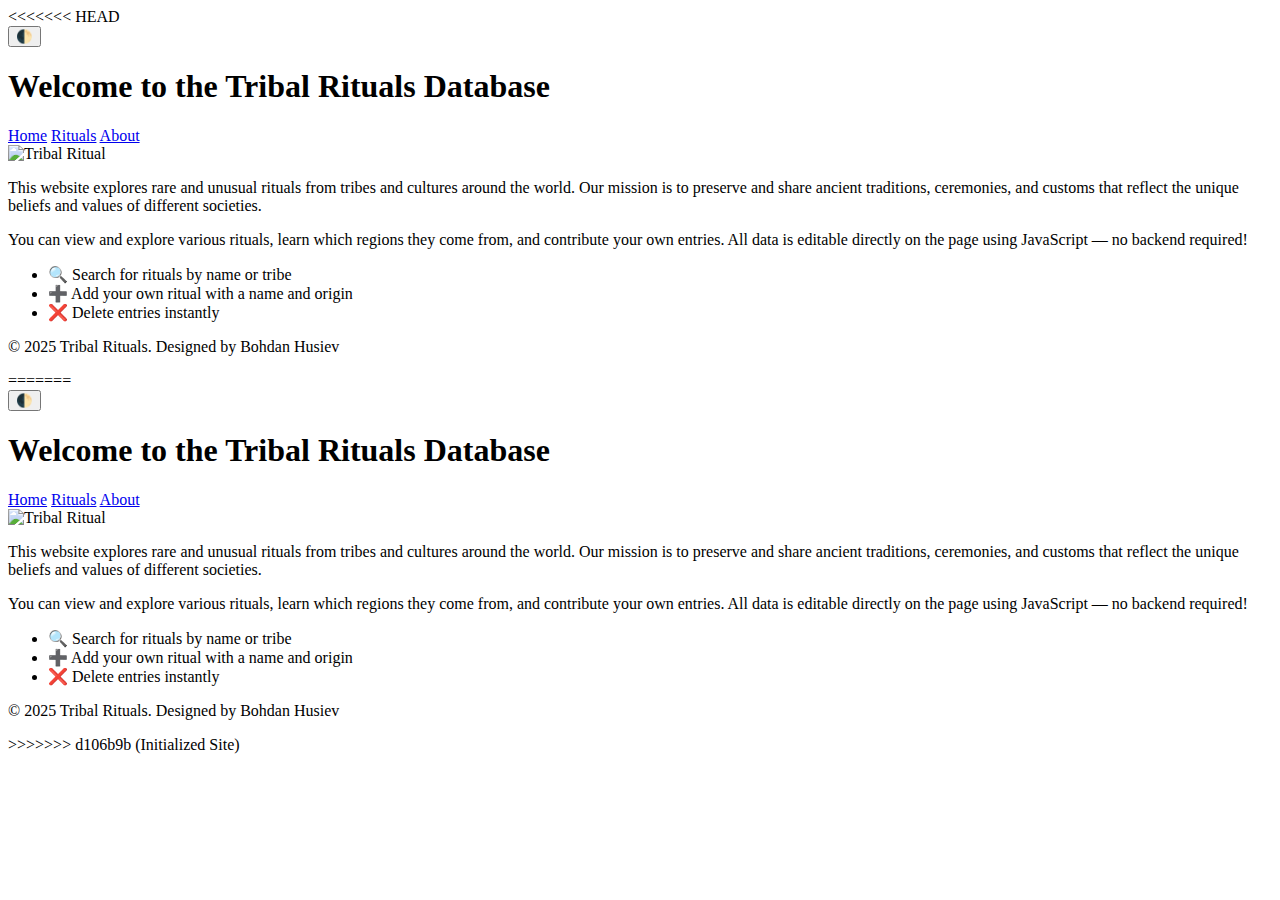
==== index.html @ 8b4f351b "Initialized Site" ====
<<<<<<< HEAD
<!DOCTYPE html>
<html lang="en">
<head>
  <meta charset="UTF-8"/>
  <title>Tribal Rituals</title>
  <link rel="stylesheet" href="style.css" />
</head>
<body>
  <header>
    <button onclick="toggleDarkMode()" class="theme-toggle">🌓</button>
    <h1>Welcome to the Tribal Rituals Database</h1>
    <nav>
      <a href="index.html">Home</a>
      <a href="data.html">Rituals</a>
      <a href="about.html">About</a>
    </nav>
  </header>
  <main>
    <img src="Images/ritual.jpg" alt="Tribal Ritual" class="main-image"/>
    
    <p>This website explores rare and unusual rituals from tribes and cultures around the world. Our mission is to preserve and share ancient traditions, ceremonies, and customs that reflect the unique beliefs and values of different societies.</p>

    <p>You can view and explore various rituals, learn which regions they come from, and contribute your own entries. All data is editable directly on the page using JavaScript — no backend required!</p>

    <ul>
      <li>🔍 Search for rituals by name or tribe</li>
      <li>➕ Add your own ritual with a name and origin</li>
      <li>❌ Delete entries instantly</li>
    </ul>
  </main>
  <footer>
    <p>&copy; 2025 Tribal Rituals. Designed by Bohdan Husiev</p>
  </footer>
  <script src="script.js"></script>
</body>
</html>
=======
<!DOCTYPE html>
<html lang="en">
<head>
  <meta charset="UTF-8"/>
  <title>Tribal Rituals</title>
  <link rel="stylesheet" href="style.css" />
</head>
<body>
  <header>
    <button onclick="toggleDarkMode()" class="theme-toggle">🌓</button>
    <h1>Welcome to the Tribal Rituals Database</h1>
    <nav>
      <a href="index.html">Home</a>
      <a href="data.html">Rituals</a>
      <a href="about.html">About</a>
    </nav>
  </header>
  <main>
    <img src="Images/ritual.jpg" alt="Tribal Ritual" class="main-image"/>
    
    <p>This website explores rare and unusual rituals from tribes and cultures around the world. Our mission is to preserve and share ancient traditions, ceremonies, and customs that reflect the unique beliefs and values of different societies.</p>

    <p>You can view and explore various rituals, learn which regions they come from, and contribute your own entries. All data is editable directly on the page using JavaScript — no backend required!</p>

    <ul>
      <li>🔍 Search for rituals by name or tribe</li>
      <li>➕ Add your own ritual with a name and origin</li>
      <li>❌ Delete entries instantly</li>
    </ul>
  </main>
  <footer>
    <p>&copy; 2025 Tribal Rituals. Designed by Bohdan Husiev</p>
  </footer>
  <script src="script.js"></script>
</body>
</html>
>>>>>>> d106b9b (Initialized Site)
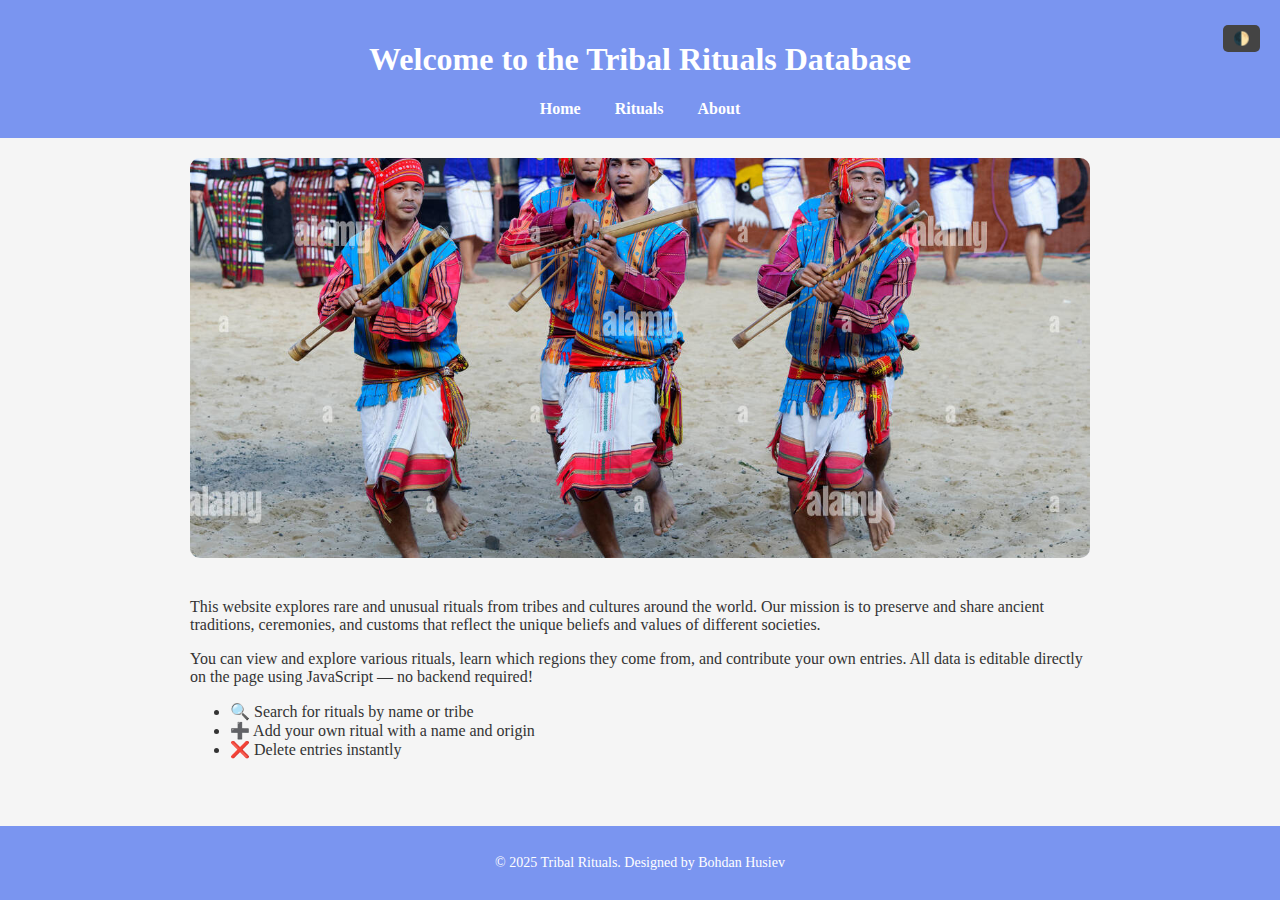
==== commit 35516dc3: "Initialized Site" ====
--- a/index.html
+++ b/index.html
@@ -1,4 +1,3 @@
-<<<<<<< HEAD
 <!DOCTYPE html>
 <html lang="en">
 <head>
@@ -35,41 +34,3 @@
   <script src="script.js"></script>
 </body>
 </html>
-=======
-<!DOCTYPE html>
-<html lang="en">
-<head>
-  <meta charset="UTF-8"/>
-  <title>Tribal Rituals</title>
-  <link rel="stylesheet" href="style.css" />
-</head>
-<body>
-  <header>
-    <button onclick="toggleDarkMode()" class="theme-toggle">🌓</button>
-    <h1>Welcome to the Tribal Rituals Database</h1>
-    <nav>
-      <a href="index.html">Home</a>
-      <a href="data.html">Rituals</a>
-      <a href="about.html">About</a>
-    </nav>
-  </header>
-  <main>
-    <img src="Images/ritual.jpg" alt="Tribal Ritual" class="main-image"/>
-    
-    <p>This website explores rare and unusual rituals from tribes and cultures around the world. Our mission is to preserve and share ancient traditions, ceremonies, and customs that reflect the unique beliefs and values of different societies.</p>
-
-    <p>You can view and explore various rituals, learn which regions they come from, and contribute your own entries. All data is editable directly on the page using JavaScript — no backend required!</p>
-
-    <ul>
-      <li>🔍 Search for rituals by name or tribe</li>
-      <li>➕ Add your own ritual with a name and origin</li>
-      <li>❌ Delete entries instantly</li>
-    </ul>
-  </main>
-  <footer>
-    <p>&copy; 2025 Tribal Rituals. Designed by Bohdan Husiev</p>
-  </footer>
-  <script src="script.js"></script>
-</body>
-</html>
->>>>>>> d106b9b (Initialized Site)
--- a/style.css
+++ b/style.css
@@ -0,0 +1,158 @@
+body, html {
+    height: 100%;
+    display: flex;
+    flex-direction: column;
+    margin: 0;
+    padding: 0;
+    font-family: Arial, sans-serif;
+    background-color: #f5f5f5;
+    color: #333;
+  }
+  
+  main {
+    padding: 20px;
+    max-width: 900px;
+    margin: auto;
+    flex: 1;
+  }
+  
+  header {
+    background-color: #7a95f0;
+    color: white;
+    padding: 20px;
+    text-align: center;
+  }
+  
+  nav {
+    margin-top: 10px;
+  }
+  
+  nav a {
+    color: white;
+    margin: 0 15px;
+    text-decoration: none;
+    font-weight: bold;
+  }
+  
+  nav a:hover {
+    text-decoration: underline;
+  }
+  
+  input[type="text"] {
+    padding: 8px;
+    margin: 5px 5px 5px 0;
+    border: 1px solid #ccc;
+    border-radius: 5px;
+    width: 200px;
+  }
+  
+  button {
+    padding: 8px 12px;
+    background-color: #007bff;
+    color: white;
+    border: none;
+    border-radius: 5px;
+    cursor: pointer;
+    margin: 5px 0;
+  }
+  
+  button:hover {
+    background-color: #0056b3;
+  }
+  
+  .book-list {
+    display: flex;
+    flex-wrap: wrap;
+    gap: 15px;
+    margin-top: 20px;
+  }
+  
+  .book-card {
+    background-color: white;
+    border: 1px solid #ddd;
+    border-radius: 10px;
+    padding: 15px;
+    width: 200px;
+    box-shadow: 0 4px 8px rgba(0,0,0,0.1);
+    transition: transform 0.2s;
+  }
+  
+  .book-card:hover {
+    transform: scale(1.03);
+  }
+  
+  .book-card h3 {
+    margin-top: 0;
+  }
+  
+  .book-card p {
+    margin-bottom: 10px;
+  }
+  
+  footer {
+    background-color:#7a95f0;;
+    color: white;
+    text-align: center;
+    padding: 15px;
+    font-size: 14px;
+  }
+  .main-image {
+    width: 100%;
+    max-height: 400px;
+    object-fit: cover;
+    border-radius: 10px;
+    margin-bottom: 20px;
+  }
+  .book-card {
+    background: linear-gradient(135deg, #ffffff, #f0f0f0);
+    border-left: 5px solid #7a95f0;
+    transition: all 0.3s ease-in-out;
+  }
+  
+  .book-card:hover {
+    transform: translateY(-5px);
+    box-shadow: 0 10px 15px rgba(0, 0, 0, 0.2);
+  }
+  
+  .book-card button {
+    background-color: #ff4d4d;
+  }
+  
+  .book-card button:hover {
+    background-color: #cc0000;
+  }
+  body.dark-mode {
+    background-color: #1e1e1e;
+    color: #ddd;
+  }
+  body.dark-mode header,
+  body.dark-mode footer {
+    background-color: #2a2a2a;
+  }
+  body.dark-mode .book-card {
+    background: linear-gradient(135deg, #2b2b2b, #3a3a3a);
+    color: #f0f0f0;
+  }
+  .theme-toggle {
+    position: absolute;
+    top: 20px;
+    right: 20px;
+    background: #444;
+    color: white;
+    border: none;
+    padding: 6px 10px;
+    border-radius: 5px;
+    cursor: pointer;
+  }
+  button {
+    transition: background-color 0.2s, transform 0.2s;
+  }
+  button:hover {
+    transform: scale(1.05);
+  }
+  @import url('https://fonts.googleapis.com/css2?family=Merriweather:wght@400;700&display=swap');
+
+  body, html {
+    font-family: 'Merriweather', serif;
+  }
+    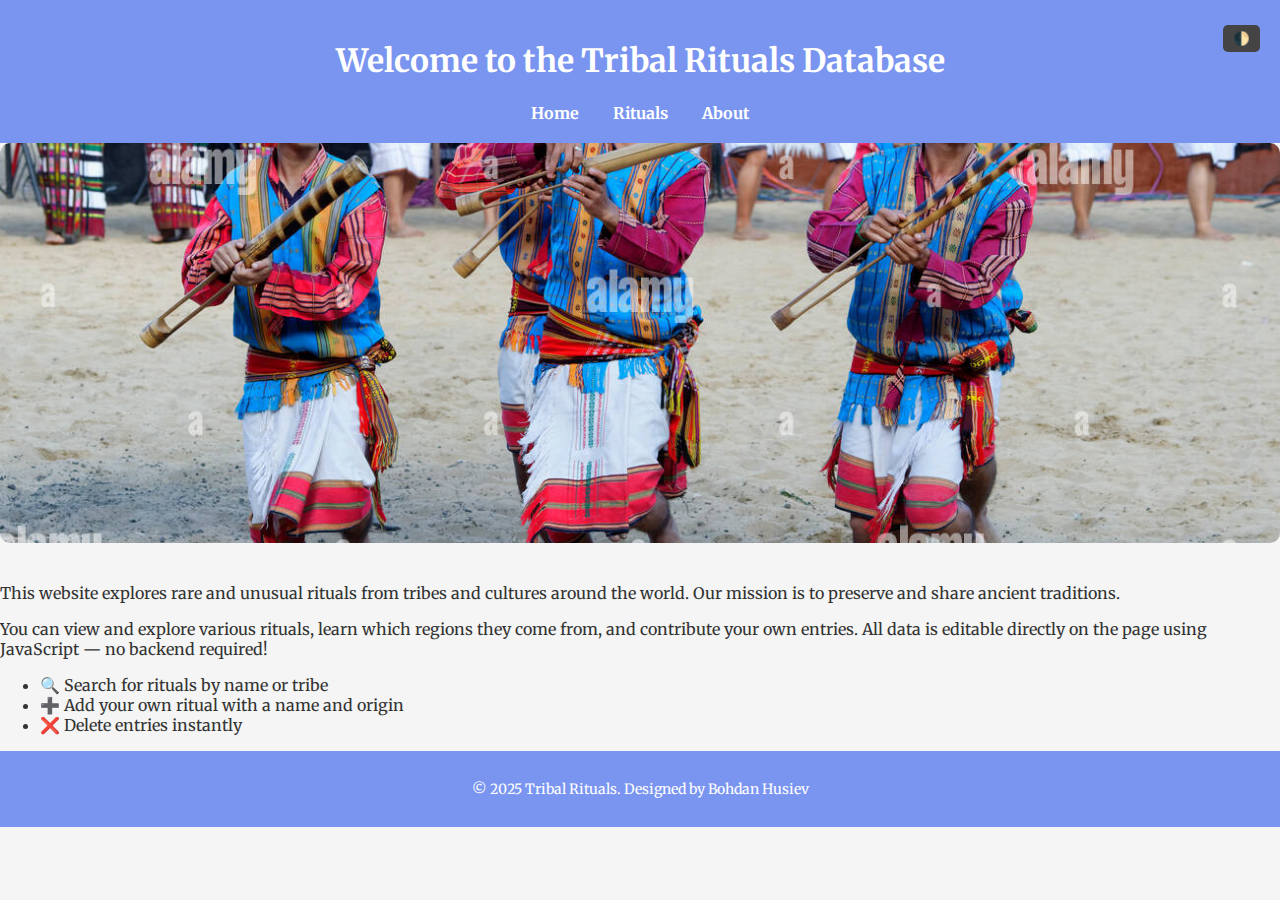
==== commit 883244ec: "Fixed" ====
--- a/index.html
+++ b/index.html
@@ -1,36 +1,33 @@
-<!DOCTYPE html>
-<html lang="en">
-<head>
-  <meta charset="UTF-8"/>
-  <title>Tribal Rituals</title>
-  <link rel="stylesheet" href="style.css" />
-</head>
-<body>
-  <header>
-    <button onclick="toggleDarkMode()" class="theme-toggle">🌓</button>
-    <h1>Welcome to the Tribal Rituals Database</h1>
-    <nav>
-      <a href="index.html">Home</a>
-      <a href="data.html">Rituals</a>
-      <a href="about.html">About</a>
-    </nav>
-  </header>
-  <main>
-    <img src="Images/ritual.jpg" alt="Tribal Ritual" class="main-image"/>
-    
-    <p>This website explores rare and unusual rituals from tribes and cultures around the world. Our mission is to preserve and share ancient traditions, ceremonies, and customs that reflect the unique beliefs and values of different societies.</p>
-
-    <p>You can view and explore various rituals, learn which regions they come from, and contribute your own entries. All data is editable directly on the page using JavaScript — no backend required!</p>
-
-    <ul>
-      <li>🔍 Search for rituals by name or tribe</li>
-      <li>➕ Add your own ritual with a name and origin</li>
-      <li>❌ Delete entries instantly</li>
-    </ul>
-  </main>
-  <footer>
-    <p>&copy; 2025 Tribal Rituals. Designed by Bohdan Husiev</p>
-  </footer>
-  <script src="script.js"></script>
-</body>
-</html>
+<!DOCTYPE html>
+<html lang="en">
+<head>
+  <meta charset="UTF-8"/>
+  <title>Tribal Rituals</title>
+  <link rel="stylesheet" href="style.css" />
+</head>
+<body>
+  <header>
+    <button onclick="toggleDarkMode()" class="theme-toggle">🌓</button>
+    <h1>Welcome to the Tribal Rituals Database</h1>
+    <nav>
+      <a href="index.html">Home</a>
+      <a href="data.html">Rituals</a>
+      <a href="about.html">About</a>
+    </nav>
+  </header>
+  <main>
+    <img src="Images/ritual.jpg" alt="Tribal Ritual" class="main-image"/>
+    <p>This website explores rare and unusual rituals from tribes and cultures around the world. Our mission is to preserve and share ancient traditions.</p>
+    <p>You can view and explore various rituals, learn which regions they come from, and contribute your own entries. All data is editable directly on the page using JavaScript — no backend required!</p>
+    <ul>
+      <li>🔍 Search for rituals by name or tribe</li>
+      <li>➕ Add your own ritual with a name and origin</li>
+      <li>❌ Delete entries instantly</li>
+    </ul>
+  </main>
+  <footer>
+    <p>&copy; 2025 Tribal Rituals. Designed by Bohdan Husiev</p>
+  </footer>
+  <script src="script.js"></script>
+</body>
+</html>
--- a/style.css
+++ b/style.css
@@ -1,158 +1,127 @@
-body, html {
-    height: 100%;
-    display: flex;
-    flex-direction: column;
-    margin: 0;
-    padding: 0;
-    font-family: Arial, sans-serif;
-    background-color: #f5f5f5;
-    color: #333;
-  }
-  
-  main {
-    padding: 20px;
-    max-width: 900px;
-    margin: auto;
-    flex: 1;
-  }
-  
-  header {
-    background-color: #7a95f0;
-    color: white;
-    padding: 20px;
-    text-align: center;
-  }
-  
-  nav {
-    margin-top: 10px;
-  }
-  
-  nav a {
-    color: white;
-    margin: 0 15px;
-    text-decoration: none;
-    font-weight: bold;
-  }
-  
-  nav a:hover {
-    text-decoration: underline;
-  }
-  
-  input[type="text"] {
-    padding: 8px;
-    margin: 5px 5px 5px 0;
-    border: 1px solid #ccc;
-    border-radius: 5px;
-    width: 200px;
-  }
-  
-  button {
-    padding: 8px 12px;
-    background-color: #007bff;
-    color: white;
-    border: none;
-    border-radius: 5px;
-    cursor: pointer;
-    margin: 5px 0;
-  }
-  
-  button:hover {
-    background-color: #0056b3;
-  }
-  
-  .book-list {
-    display: flex;
-    flex-wrap: wrap;
-    gap: 15px;
-    margin-top: 20px;
-  }
-  
-  .book-card {
-    background-color: white;
-    border: 1px solid #ddd;
-    border-radius: 10px;
-    padding: 15px;
-    width: 200px;
-    box-shadow: 0 4px 8px rgba(0,0,0,0.1);
-    transition: transform 0.2s;
-  }
-  
-  .book-card:hover {
-    transform: scale(1.03);
-  }
-  
-  .book-card h3 {
-    margin-top: 0;
-  }
-  
-  .book-card p {
-    margin-bottom: 10px;
-  }
-  
-  footer {
-    background-color:#7a95f0;;
-    color: white;
-    text-align: center;
-    padding: 15px;
-    font-size: 14px;
-  }
-  .main-image {
-    width: 100%;
-    max-height: 400px;
-    object-fit: cover;
-    border-radius: 10px;
-    margin-bottom: 20px;
-  }
-  .book-card {
-    background: linear-gradient(135deg, #ffffff, #f0f0f0);
-    border-left: 5px solid #7a95f0;
-    transition: all 0.3s ease-in-out;
-  }
-  
-  .book-card:hover {
-    transform: translateY(-5px);
-    box-shadow: 0 10px 15px rgba(0, 0, 0, 0.2);
-  }
-  
-  .book-card button {
-    background-color: #ff4d4d;
-  }
-  
-  .book-card button:hover {
-    background-color: #cc0000;
-  }
-  body.dark-mode {
-    background-color: #1e1e1e;
-    color: #ddd;
-  }
-  body.dark-mode header,
-  body.dark-mode footer {
-    background-color: #2a2a2a;
-  }
-  body.dark-mode .book-card {
-    background: linear-gradient(135deg, #2b2b2b, #3a3a3a);
-    color: #f0f0f0;
-  }
-  .theme-toggle {
-    position: absolute;
-    top: 20px;
-    right: 20px;
-    background: #444;
-    color: white;
-    border: none;
-    padding: 6px 10px;
-    border-radius: 5px;
-    cursor: pointer;
-  }
-  button {
-    transition: background-color 0.2s, transform 0.2s;
-  }
-  button:hover {
-    transform: scale(1.05);
-  }
-  @import url('https://fonts.googleapis.com/css2?family=Merriweather:wght@400;700&display=swap');
-
-  body, html {
-    font-family: 'Merriweather', serif;
-  }
-    +@import url('https://fonts.googleapis.com/css2?family=Merriweather:wght@400;700&display=swap');
+
+body, html {
+  height: 100%;
+  display: flex;
+  flex-direction: column;
+  margin: 0;
+  padding: 0;
+  font-family: 'Merriweather', serif;
+  background-color: #f5f5f5;
+  color: #333;
+}
+
+header {
+  background-color: #7a95f0;
+  color: white;
+  padding: 20px;
+  text-align: center;
+}
+
+nav a {
+  color: white;
+  margin: 0 15px;
+  text-decoration: none;
+  font-weight: bold;
+}
+
+nav a:hover {
+  text-decoration: underline;
+}
+
+input[type="text"] {
+  padding: 8px;
+  margin: 5px 5px 5px 0;
+  border: 1px solid #ccc;
+  border-radius: 5px;
+  width: 200px;
+}
+
+button {
+  padding: 8px 12px;
+  background-color: #007bff;
+  color: white;
+  border: none;
+  border-radius: 5px;
+  cursor: pointer;
+  margin: 5px 0;
+  transition: background-color 0.2s, transform 0.2s;
+}
+
+button:hover {
+  background-color: #0056b3;
+  transform: scale(1.05);
+}
+
+.book-list {
+  display: flex;
+  flex-wrap: wrap;
+  gap: 15px;
+  margin-top: 20px;
+}
+
+.book-card {
+  background: linear-gradient(135deg, #ffffff, #f0f0f0);
+  border-left: 5px solid #7a95f0;
+  padding: 15px;
+  width: 200px;
+  border-radius: 10px;
+  box-shadow: 0 4px 8px rgba(0,0,0,0.1);
+  transition: all 0.3s ease-in-out;
+}
+
+.book-card:hover {
+  transform: translateY(-5px);
+  box-shadow: 0 10px 15px rgba(0, 0, 0, 0.2);
+}
+
+.book-card button {
+  background-color: #ff4d4d;
+}
+
+.book-card button:hover {
+  background-color: #cc0000;
+}
+
+footer {
+  background-color: #7a95f0;
+  color: white;
+  text-align: center;
+  padding: 15px;
+  font-size: 14px;
+}
+
+.main-image {
+  width: 100%;
+  max-height: 400px;
+  object-fit: cover;
+  border-radius: 10px;
+  margin-bottom: 20px;
+}
+
+body.dark-mode {
+  background-color: #1e1e1e;
+  color: #ddd;
+}
+
+body.dark-mode header,
+body.dark-mode footer {
+  background-color: #2a2a2a;
+}
+
+body.dark-mode .book-card {
+  background: linear-gradient(135deg, #2b2b2b, #3a3a3a);
+  color: #f0f0f0;
+}
+
+.theme-toggle {
+  position: absolute;
+  top: 20px;
+  right: 20px;
+  background: #444;
+  color: white;
+  border: none;
+  padding: 6px 10px;
+  border-radius: 5px;
+  cursor: pointer;
+}
